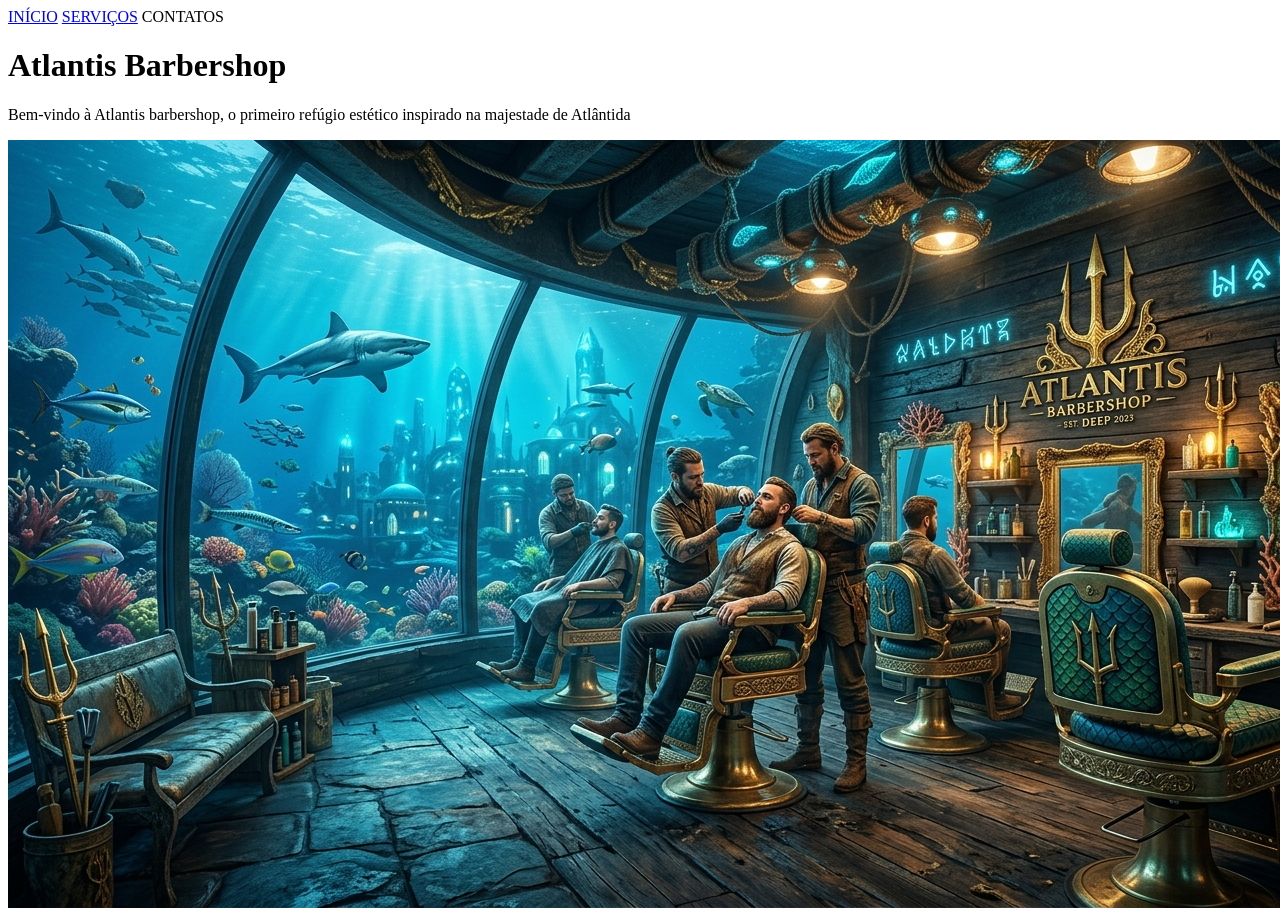
==== index.html @ a652e574 "Add files via upload" ====
<!DOCTYPE html>
<html lang="pt-br">
<head>
    <meta charset="UTF-8">
    <meta name="viewport" content="width=device-width, initial-scale=1.0">
    <title>Document</title>
</head>
<body>
    <div class="menu">
       <a href="index.html">INÍCIO</a> 
        <a href="servicos.html">SERVIÇOS</a>
       CONTATOS
    </div>
    <h1>Atlantis Barbershop</h1>
    <p>Bem-vindo à Atlantis barbershop, o primeiro refúgio estético inspirado na majestade de Atlântida</p>
    <img src="atlantisbarbershop.png" alt="">
</body>
</html>
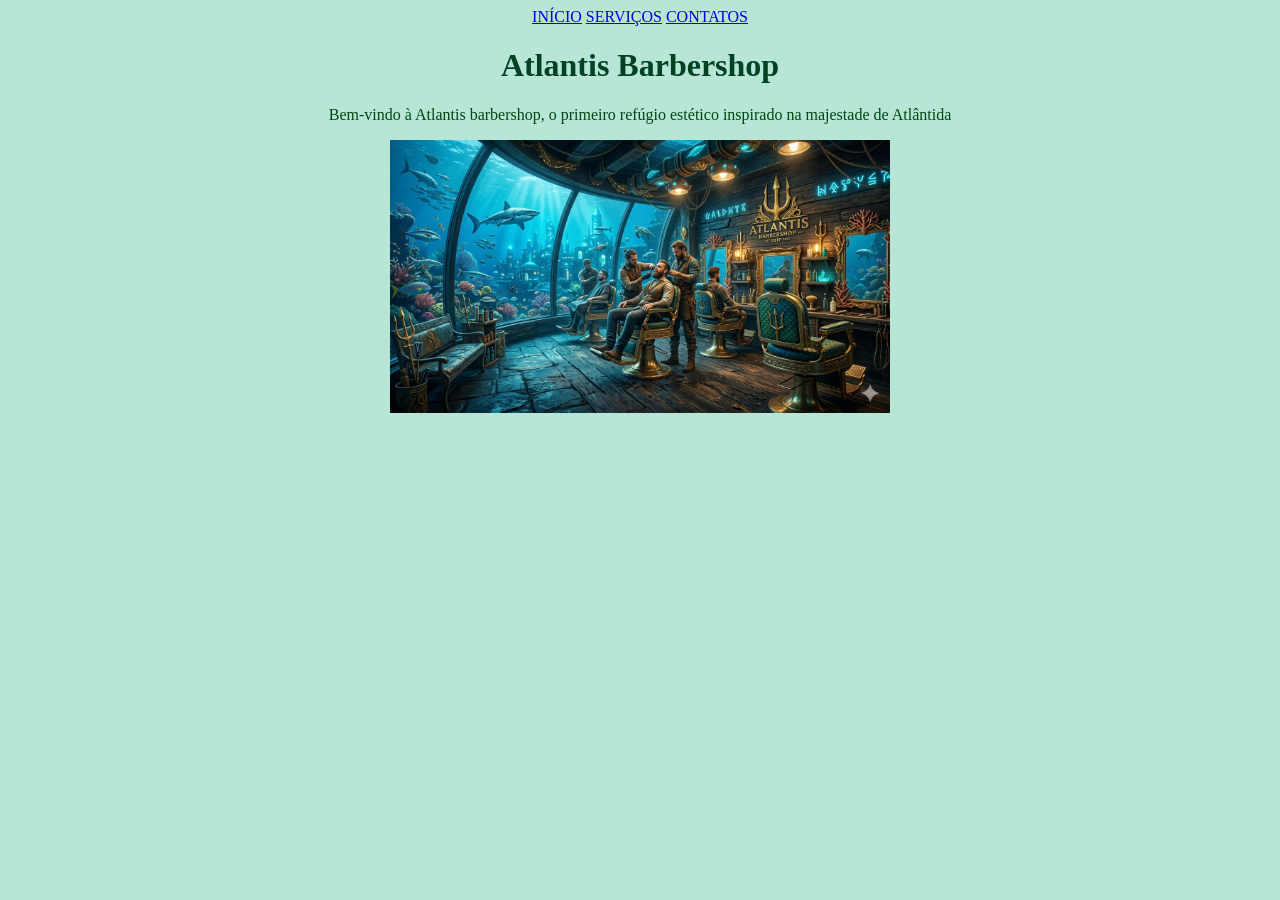
==== commit 524eb899: "Add files via upload" ====
--- a/index.html
+++ b/index.html
@@ -4,15 +4,16 @@
     <meta charset="UTF-8">
     <meta name="viewport" content="width=device-width, initial-scale=1.0">
     <title>Document</title>
+    <link rel="stylesheet" href="style.css">
 </head>
 <body>
     <div class="menu">
        <a href="index.html">INÍCIO</a> 
         <a href="servicos.html">SERVIÇOS</a>
-       CONTATOS
+       <a href="contatos.html">CONTATOS</a>
     </div>
     <h1>Atlantis Barbershop</h1>
-    <p>Bem-vindo à Atlantis barbershop, o primeiro refúgio estético inspirado na majestade de Atlântida</p>
+    <p class="naruto"> Bem-vindo à Atlantis barbershop, o primeiro refúgio estético inspirado na majestade de Atlântida</p>
     <img src="atlantisbarbershop.png" alt="">
 </body>
 </html>
--- a/style.css
+++ b/style.css
@@ -0,0 +1,14 @@
+h1{
+    color: rgb(1, 66, 36);
+}
+
+body{
+    background-color: rgb(183, 230, 214);
+    text-align: center;
+}
+img{
+    width: 500px;
+}
+.naruto{
+    color: rgb(1, 70, 18);
+}
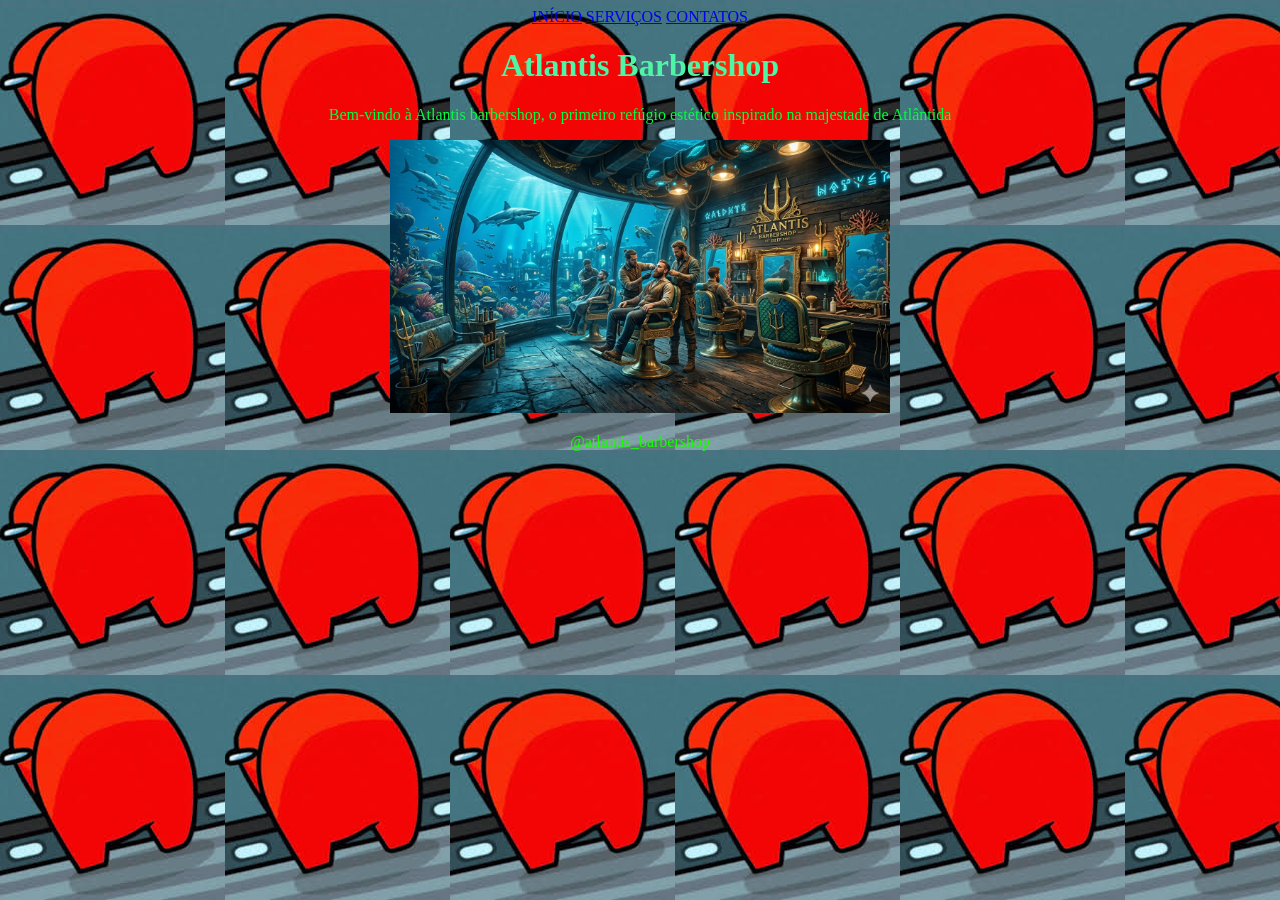
==== commit 4823061c: "Add files via upload" ====
--- a/index.html
+++ b/index.html
@@ -15,5 +15,6 @@
     <h1>Atlantis Barbershop</h1>
     <p class="naruto"> Bem-vindo à Atlantis barbershop, o primeiro refúgio estético inspirado na majestade de Atlântida</p>
     <img src="atlantisbarbershop.png" alt="">
+    <p class="instagram">@atlantis_barbershop</p>
 </body>
 </html>
--- a/style.css
+++ b/style.css
@@ -1,14 +1,22 @@
 h1{
-    color: rgb(1, 66, 36);
+    color: rgb(79, 245, 167);
 }
 
 body{
-    background-color: rgb(183, 230, 214);
+    background-image: url("download.jpeg"); /*imagem de fundo do site*/
+    /*background-color: rgb(183, 230, 214);*/
     text-align: center;
 }
 img{
     width: 500px;
 }
 .naruto{
-    color: rgb(1, 70, 18);
+    text-decoration: nome;
+    color: rgb(0, 255, 64);
+}
+footer{
+    
+}
+.instagram{
+    color: rgb(21, 255, 0);
 }
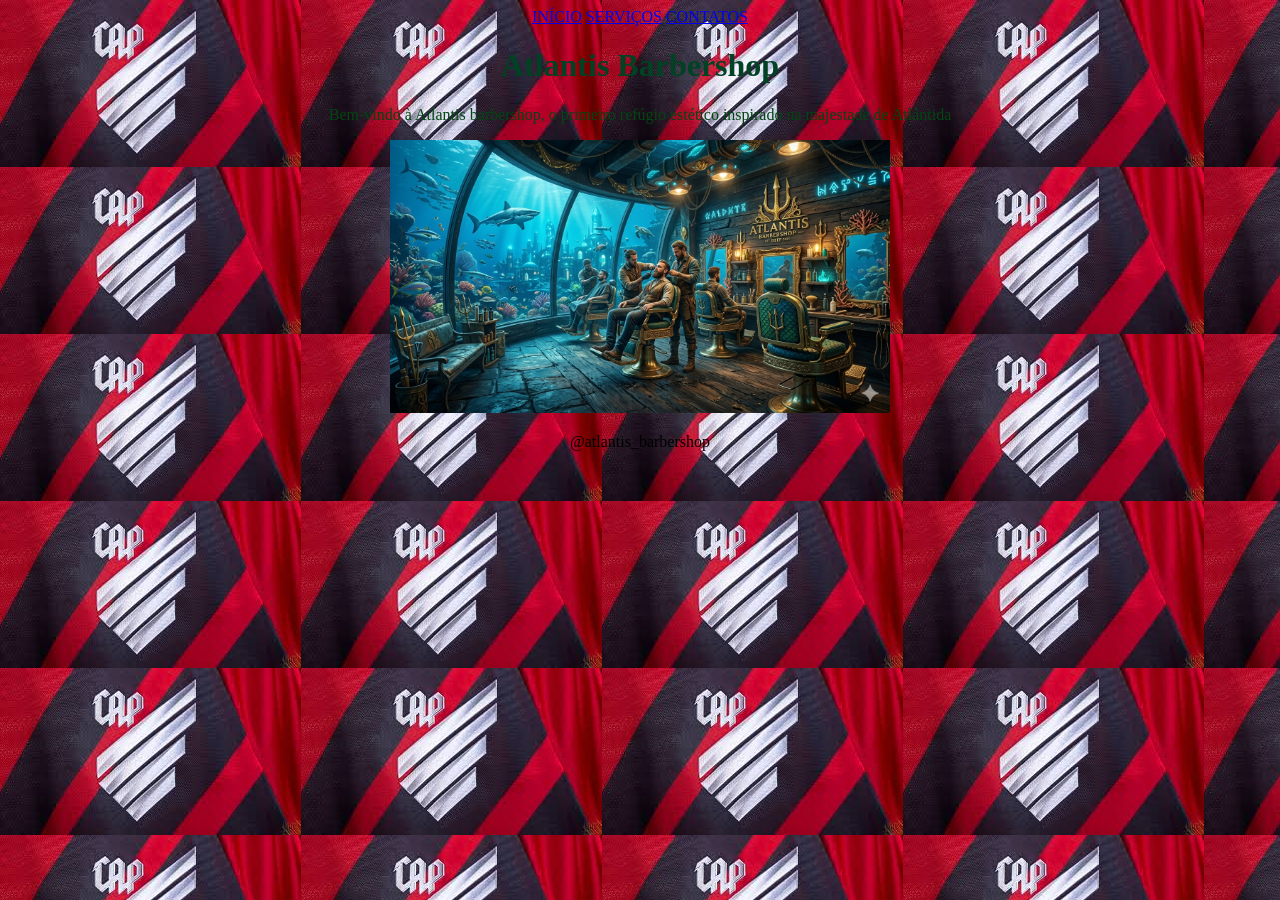
==== commit dcff34b6: "Add files via upload" ====
--- a/index.html
+++ b/index.html
@@ -15,6 +15,6 @@
     <h1>Atlantis Barbershop</h1>
     <p class="naruto"> Bem-vindo à Atlantis barbershop, o primeiro refúgio estético inspirado na majestade de Atlântida</p>
     <img src="atlantisbarbershop.png" alt="">
-    <p class="instagram">@atlantis_barbershop</p>
+    <P>@atlantis_barbershop</P>
 </body>
 </html>
--- a/style.css
+++ b/style.css
@@ -1,9 +1,9 @@
 h1{
-    color: rgb(79, 245, 167);
+    color: rgb(1, 66, 36);
 }
 
 body{
-    background-image: url("download.jpeg"); /*imagem de fundo do site*/
+    background-image: url("transferir\ \(1\).jpg"); /*imagem de fundo do site*/
     /*background-color: rgb(183, 230, 214);*/
     text-align: center;
 }
@@ -12,11 +12,11 @@
 }
 .naruto{
     text-decoration: nome;
-    color: rgb(0, 255, 64);
+    color: rgb(1, 70, 18);
 }
 footer{
     
 }
-.instagram{
-    color: rgb(21, 255, 0);
-}+ p{
+    color: rgb(0, 0, 0);
+ }
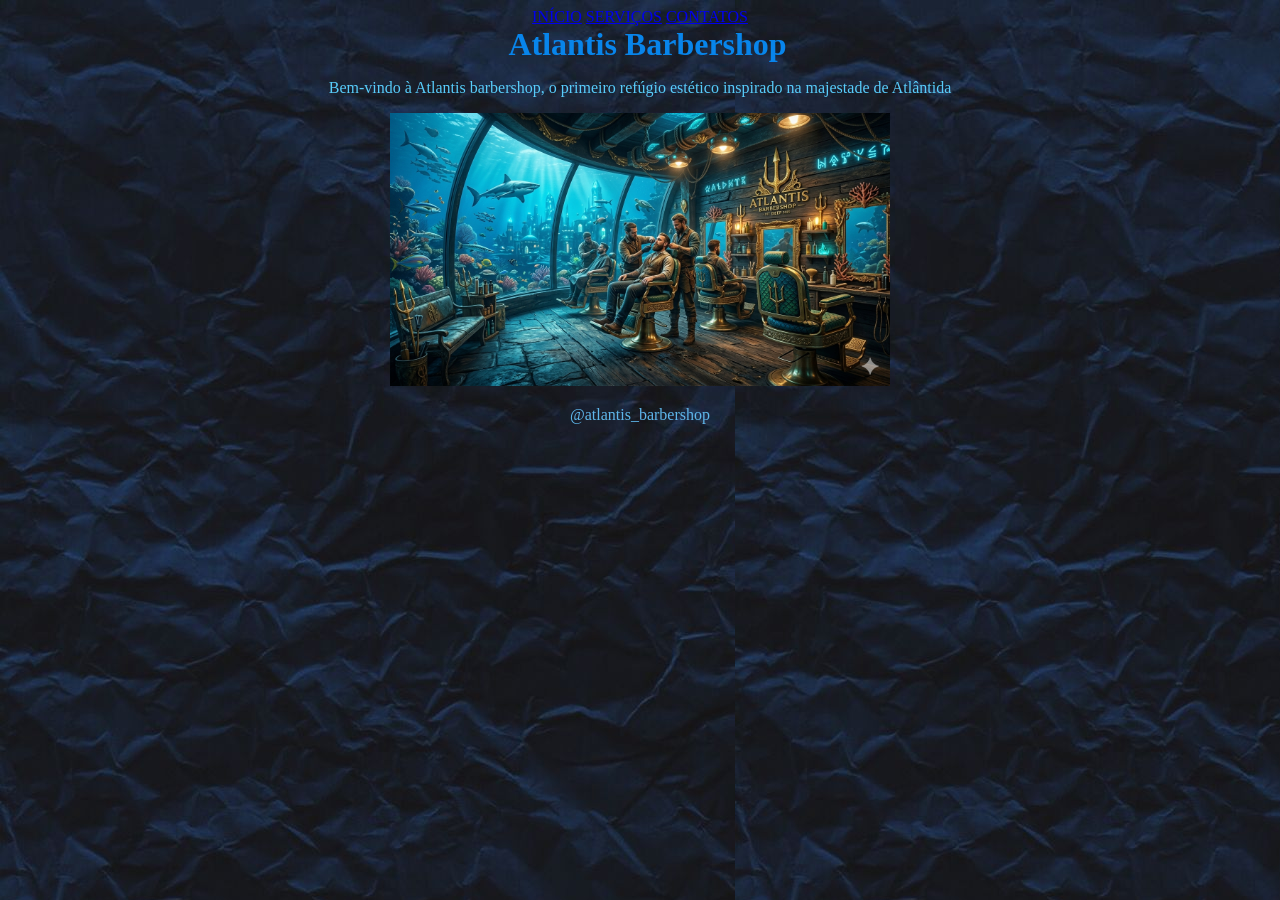
==== commit 24273b47: "Add files via upload" ====
--- a/index.html
+++ b/index.html
@@ -3,8 +3,8 @@
 <head>
     <meta charset="UTF-8">
     <meta name="viewport" content="width=device-width, initial-scale=1.0">
-    <title>Document</title>
-    <link rel="stylesheet" href="style.css">
+    <title>Atlantis Barbershop</title>
+    <link rel="stylesheet" href="style-home.css">
 </head>
 <body>
     <div class="menu">
--- a/style-home.css
+++ b/style-home.css
@@ -0,0 +1,33 @@
+h1{
+    color: rgb(8, 133, 235);
+    display: inline;
+    margin: 0 0 0 15px;
+      
+}
+
+
+body{
+    background-image: url("navy\ aesthetic\ __\ dark\ blue\ __\ navy\ nights.jpg"); /*imagem de fundo do site*/
+    /*background-color: rgb(183, 230, 214);*/
+    text-align: center;
+}
+img{
+    width: 500px;
+}
+.naruto{
+    text-decoration: nome;
+    color: rgb(88, 204, 250);
+}
+footer{
+    
+}
+ p{
+    color: rgb(95, 183, 235);
+ }
+ h1 img {
+    width: 150px;
+ }
+
+nav a{
+    color: rgb(197, 197, 164);
+}
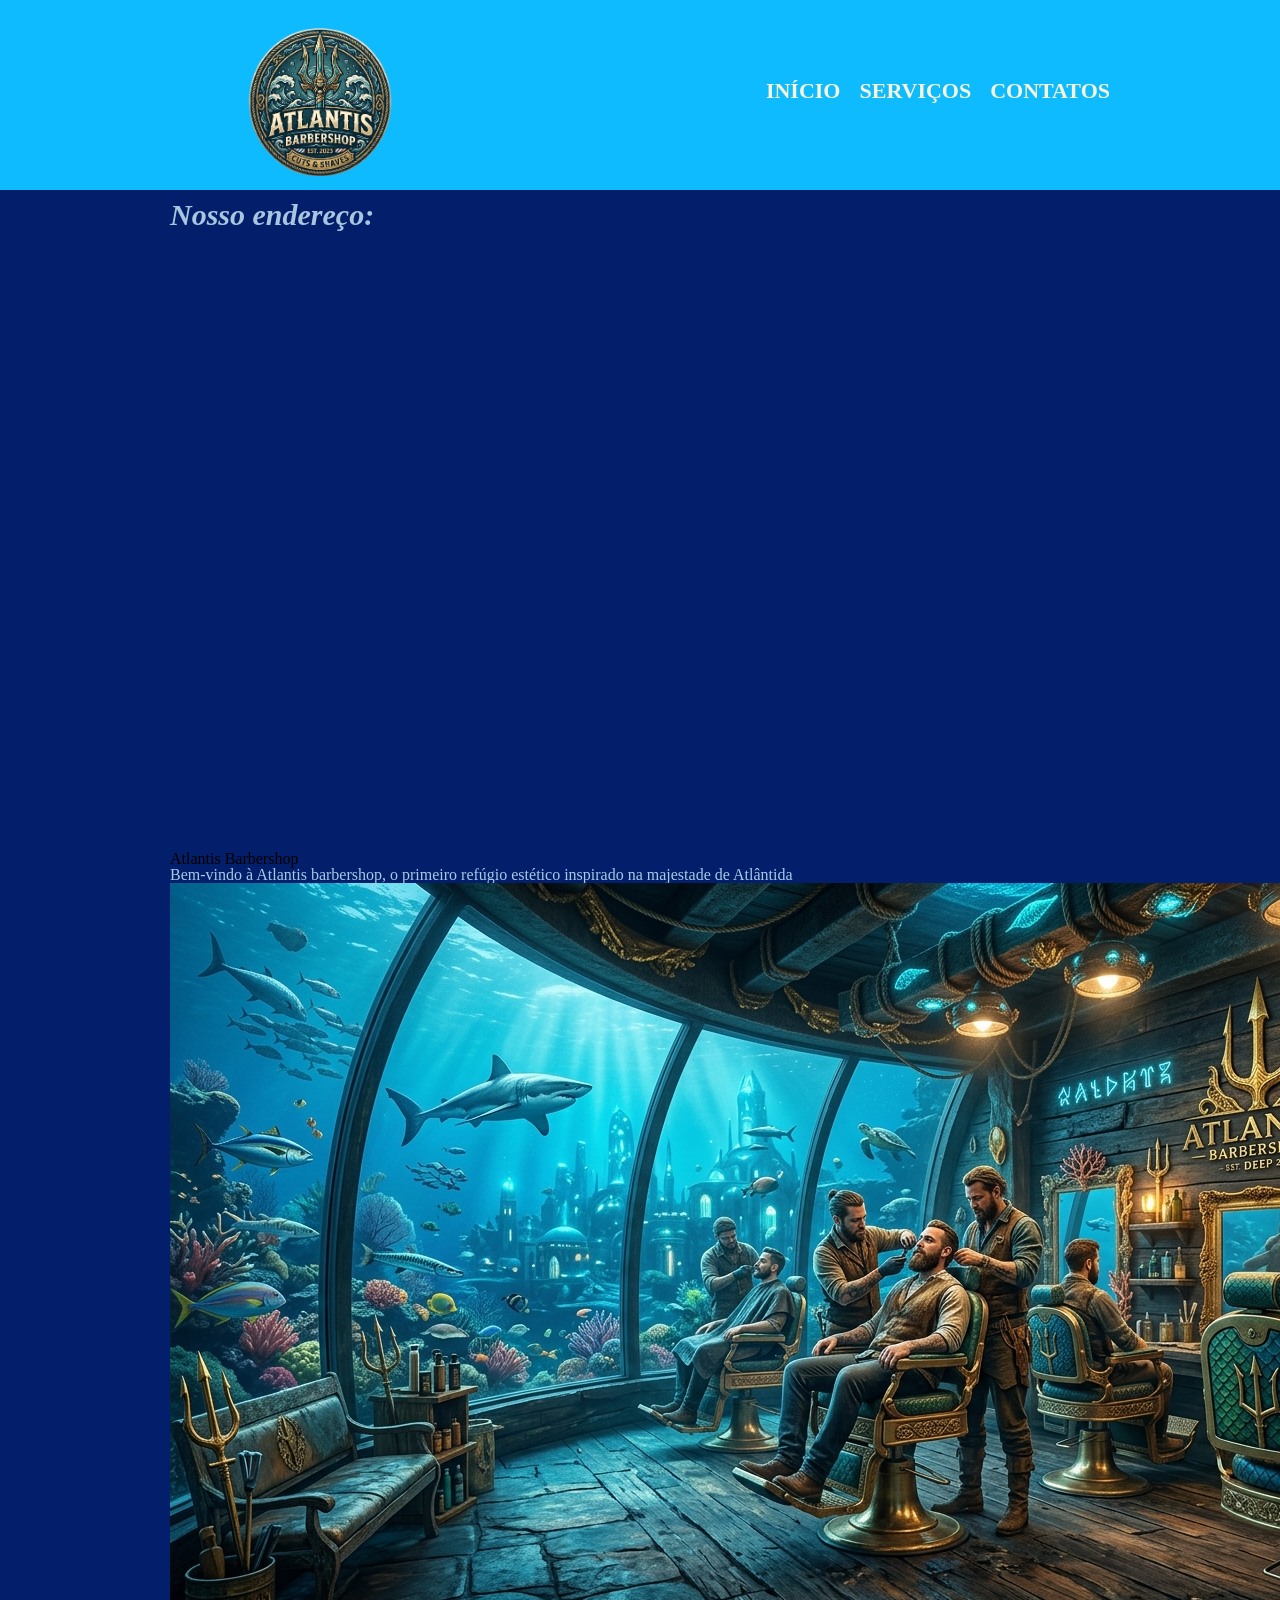
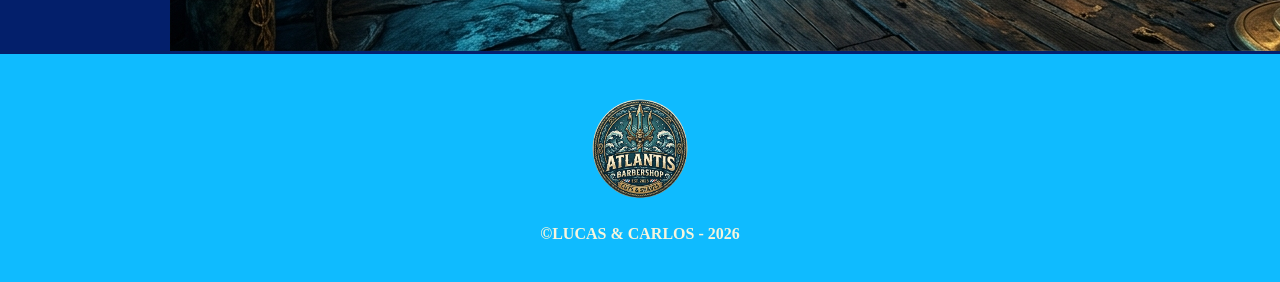
==== commit 9d47f291: "Add files via upload" ====
--- a/index.html
+++ b/index.html
@@ -3,18 +3,40 @@
 <head>
     <meta charset="UTF-8">
     <meta name="viewport" content="width=device-width, initial-scale=1.0">
-    <title>Atlantis Barbershop</title>
-    <link rel="stylesheet" href="style-home.css">
+    <title>atlantisbarbershop</title>
+    <link rel="stylesheet" href="reset.css">
+    <link rel="stylesheet" href="style.css">
 </head>
 <body>
-    <div class="menu">
-       <a href="index.html">INÍCIO</a> 
-        <a href="servicos.html">SERVIÇOS</a>
-       <a href="contatos.html">CONTATOS</a>
-    </div>
-    <h1>Atlantis Barbershop</h1>
-    <p class="naruto"> Bem-vindo à Atlantis barbershop, o primeiro refúgio estético inspirado na majestade de Atlântida</p>
-    <img src="atlantisbarbershop.png" alt="">
-    <P>@atlantis_barbershop</P>
+        <header>  
+         <div class="caixa">
+        <h1><img src="Gemini_Generated_Image_6yi2q6yi2q6yi2q6-removebg-preview.png" alt=""></h1>
+    <nav> 
+        <ul> 
+            <li><a href="index.html">INÍCIO</a></li>
+            <li><a href="servicos.html">SERVIÇOS</a></li>
+            <li><a href="contatos.html">CONTATOS</a></li>
+        </ul>
+    </nav>
+      </div>
+
+    </header>
+            <main>
+                <div class="mapa">
+                    <h2>Nosso endereço:</h2>
+                    <iframe src="https://www.google.com/maps/embed?pb=!1m18!1m12!1m3!1d14389.766503698937!2d-48.43103514931456!3d-25.62346438902071!2m3!1f0!2f0!3f0!3m2!1i1024!2i768!4f13.1!3m3!1m2!1s0x94db95a3be1b2203%3A0xf2ed2e992eca6101!2sShangrila%2C%20Pontal%20do%20Paran%C3%A1%20-%20PR%2C%2083255-000!5e0!3m2!1spt-BR!2sbr!4v1793286608475!5m2!1spt-BR!2sbr" width="400" height="300" style="border:0;" allowfullscreen="" loading="lazy" referrerpolicy="strict-origin-when-cross-origin"></iframe>
+                </div>
+                <div class="video">
+                    <iframe width="560" height="315" src="https://www.youtube.com/embed/02S12LD75bc?si=r7fvVhRoKs89umBc" title="YouTube video player" frameborder="0" allow="accelerometer; autoplay; clipboard-write; encrypted-media; gyroscope; picture-in-picture; web-share" referrerpolicy="strict-origin-when-cross-origin" allowfullscreen></iframe>
+                </div>
+        <h1>Atlantis Barbershop</h1>
+         <p class="naruto"> Bem-vindo à Atlantis barbershop, o primeiro refúgio estético inspirado na majestade de Atlântida</p>
+          <img src="atlantisbarbershop.png" alt=""> 
+            </main>
+     <footer>
+        <img src="Gemini_Generated_Image_6yi2q6yi2q6yi2q6-removebg-preview.png" alt="">
+        <P>&copy;LUCAS & CARLOS - 2026</P>
+
+    </footer>
 </body>
 </html>
--- a/style.css
+++ b/style.css
@@ -0,0 +1,150 @@
+header{
+    background-color: rgb(15, 187, 255);
+    height: 150px;
+    padding: 20px 0;
+  
+    
+}
+nav li {
+    display: inline;
+    margin: 0 0 0 15px;
+}
+nav a {
+    text-decoration: none;
+    text-transform: uppercase;
+    color: beige;
+    font-size: 22px;
+    font-weight: bold;
+}
+
+nav a:hover{
+    color: blue;
+    text-decoration: underline;
+}
+body{
+    background-color: rgb(3, 31, 107);
+    
+}
+.caixa{
+    position: relative;
+    width: 940px;
+    margin: 0 auto;
+
+}
+nav{
+    position: absolute;
+    top: 60px;
+    right: 0;
+}
+h1 img{
+    width: 300px;
+    
+    
+}
+.servicos{
+    width: 940px;
+    margin: 0 auto;
+    padding: 50px 0;
+
+}
+
+.servicos li{
+    display: inline-block;
+    text-align: center;
+    width: 30%;
+    vertical-align: top;
+    margin: 0 1.5%;
+    padding: 30px 20px;
+    box-sizing: border-box;
+    border: 2px solid black;
+    border-radius: 10px;
+}
+.servicos li:hover{
+    border-color: blue;
+}
+
+.servicos li:active{
+    background-color: blue;
+}
+
+.descricao {
+    font-size: 18px;
+    font-style: italic;
+
+}
+
+.preco{
+    font-size:22px;
+    font-weight: bold;
+    margin-top: 10px;
+}
+h2{
+    font-size: 30px;
+    font-weight: bold;
+    margin-top: 10px;
+    font-style: oblique;
+    color: rgb(168, 198, 224);
+}
+
+p{
+    color: rgb(168, 201, 230);
+}
+
+footer{
+    text-align: center;
+    background-color: rgb(15, 187, 255);
+    padding: 40px 0;
+}
+
+footer img{
+    width: 200px;
+    margin-bottom: 20px;
+}
+footer p{
+    color: beige;
+    text-transform: uppercase;
+    font-weight: bold;
+}
+main{
+    width: 940px;
+    margin: 0 auto;
+}
+form{
+    margin: 40px 0;
+}
+form label, form p{
+    display: block;
+    font-size: 20px;
+    margin: 0 0 10px;
+    color: aliceblue;
+}
+form input{
+    display: block;
+    margin: 0 0 20px;
+    padding: 10px 25px;
+    width: 50%;
+}
+.enviar{
+    width: 40%;
+    padding: 15px;
+    background-color: rgb(59, 72, 243);
+    color: rgb(240, 232, 232);
+    font-size: 18px;
+    border: none;
+    border-radius: 5px;
+    cursor: pointer;
+    transition: 1s all;
+}
+.enviar:hover{
+    background-color: blue;
+    transform: scale(1.2);
+    
+}
+@keyframes repetir{
+    0%{
+        transform: scale(1.0);
+    }
+    100%{
+        transform: scale(1.5);
+    }
+}
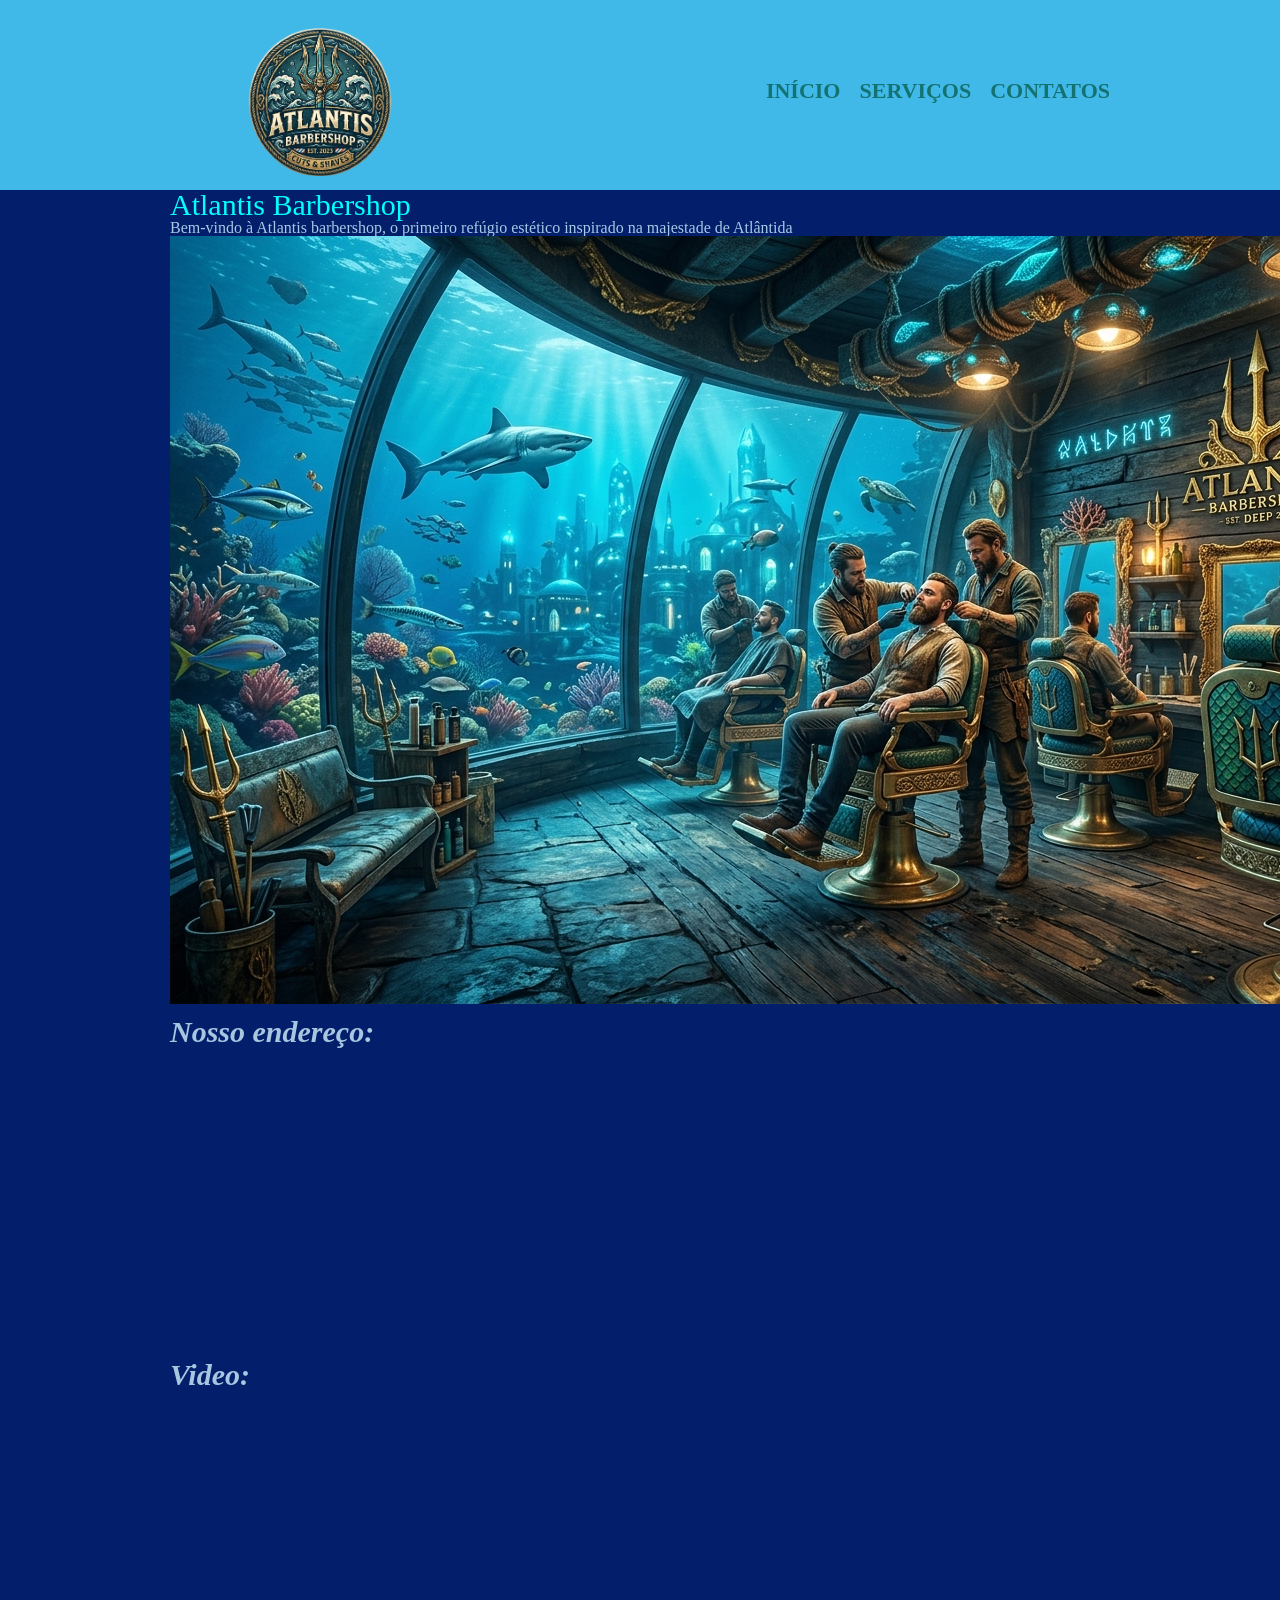
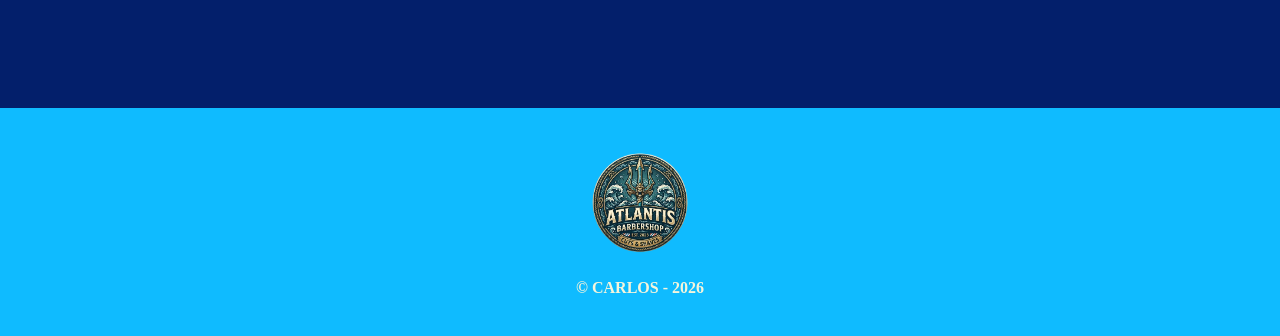
==== commit a91d1f58: "Add files via upload" ====
--- a/index.html
+++ b/index.html
@@ -22,20 +22,22 @@
 
     </header>
             <main>
+                 <h1>Atlantis Barbershop</h1>
+         <p class="naruto"> Bem-vindo à Atlantis barbershop, o primeiro refúgio estético inspirado na majestade de Atlântida</p>
+          <img src="atlantisbarbershop.png" alt=""> 
                 <div class="mapa">
                     <h2>Nosso endereço:</h2>
                     <iframe src="https://www.google.com/maps/embed?pb=!1m18!1m12!1m3!1d14389.766503698937!2d-48.43103514931456!3d-25.62346438902071!2m3!1f0!2f0!3f0!3m2!1i1024!2i768!4f13.1!3m3!1m2!1s0x94db95a3be1b2203%3A0xf2ed2e992eca6101!2sShangrila%2C%20Pontal%20do%20Paran%C3%A1%20-%20PR%2C%2083255-000!5e0!3m2!1spt-BR!2sbr!4v1793286608475!5m2!1spt-BR!2sbr" width="400" height="300" style="border:0;" allowfullscreen="" loading="lazy" referrerpolicy="strict-origin-when-cross-origin"></iframe>
                 </div>
                 <div class="video">
+                    <h2>Video:</h2>
                     <iframe width="560" height="315" src="https://www.youtube.com/embed/02S12LD75bc?si=r7fvVhRoKs89umBc" title="YouTube video player" frameborder="0" allow="accelerometer; autoplay; clipboard-write; encrypted-media; gyroscope; picture-in-picture; web-share" referrerpolicy="strict-origin-when-cross-origin" allowfullscreen></iframe>
                 </div>
-        <h1>Atlantis Barbershop</h1>
-         <p class="naruto"> Bem-vindo à Atlantis barbershop, o primeiro refúgio estético inspirado na majestade de Atlântida</p>
-          <img src="atlantisbarbershop.png" alt=""> 
+       
             </main>
      <footer>
         <img src="Gemini_Generated_Image_6yi2q6yi2q6yi2q6-removebg-preview.png" alt="">
-        <P>&copy;LUCAS & CARLOS - 2026</P>
+        <P>&copy; CARLOS - 2026</P>
 
     </footer>
 </body>
--- a/style.css
+++ b/style.css
@@ -1,5 +1,5 @@
 header{
-    background-color: rgb(15, 187, 255);
+    background-color: rgb(65, 185, 232);
     height: 150px;
     padding: 20px 0;
   
@@ -12,7 +12,7 @@
 nav a {
     text-decoration: none;
     text-transform: uppercase;
-    color: beige;
+    color: rgb(21, 114, 114);
     font-size: 22px;
     font-weight: bold;
 }
@@ -20,6 +20,7 @@
 nav a:hover{
     color: blue;
     text-decoration: underline;
+    font-size: 22px;
 }
 body{
     background-color: rgb(3, 31, 107);
@@ -36,11 +37,15 @@
     top: 60px;
     right: 0;
 }
+main h1{
+    font-size: 30px;
+    color: aqua;
+}
+
 h1 img{
     width: 300px;
-    
-    
 }
+
 .servicos{
     width: 940px;
     margin: 0 auto;
